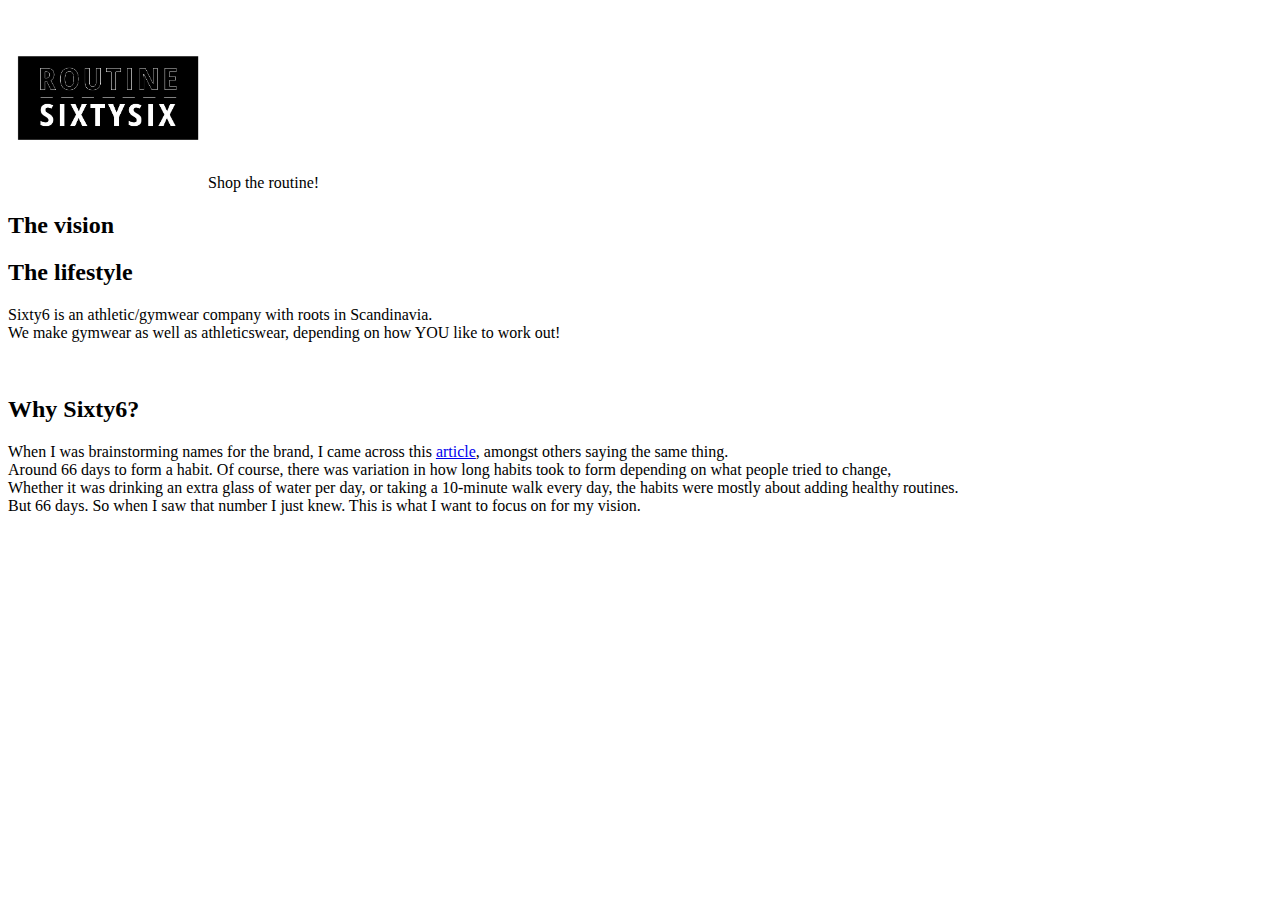
==== index.html @ 9e9ef3a0 "removed excess stuff" ====
<!DOCTYPE html>
<html lang="en">
  <head>
    <meta charset="UTF-8" />
    <meta name="viewport" content="width=device-width, initial-scale=1.0" />
    <title>Sixty6</title>
    <link rel="stylesheet" type="text/css" href="styles.css" />
  </head>
  <body>
    <header>
      <section>
      <img src="/images/modern_logo.jpg" width="200" height="180" alt="Logo"

      <h2>Shop the routine!</h2>
      <h2>The vision</h2>
      <h2>The lifestyle</h2>
    </div>
    </section>
  
    </header>
   
    <p>
      Sixty6 is an athletic/gymwear company with roots in Scandinavia.<br> 
      We make gymwear as well as athleticswear, depending on how YOU like to work out!
    </p>
    <br>
    <h2>Why Sixty6?</h2>
    <p>
        When I was brainstorming names for the brand, I came across this <a href="https://www.brainpickings.org/2014/01/02/how-long-it-takes-to-form-a-new-habit/">article</a>,
        amongst others saying the same thing.
        <br>
        Around 66 days to form a habit. Of course, there was variation in how long habits took to form depending on what people tried to change, <br>
        Whether it was drinking an extra glass of water per day, or taking a 10-minute walk every day, the habits were mostly about adding healthy routines. <br>
         But 66 days. So when I saw that number I just knew. This is what I want to focus on for my vision.
      </h3>
    </p>


    <!--TODO: adda paragraph with contact information-->  
    <!--Make about us, shop, our vision  tabs-->
    <!--Connect shop the routine to a shop tab using <a href=""-->
  </body>
</html>
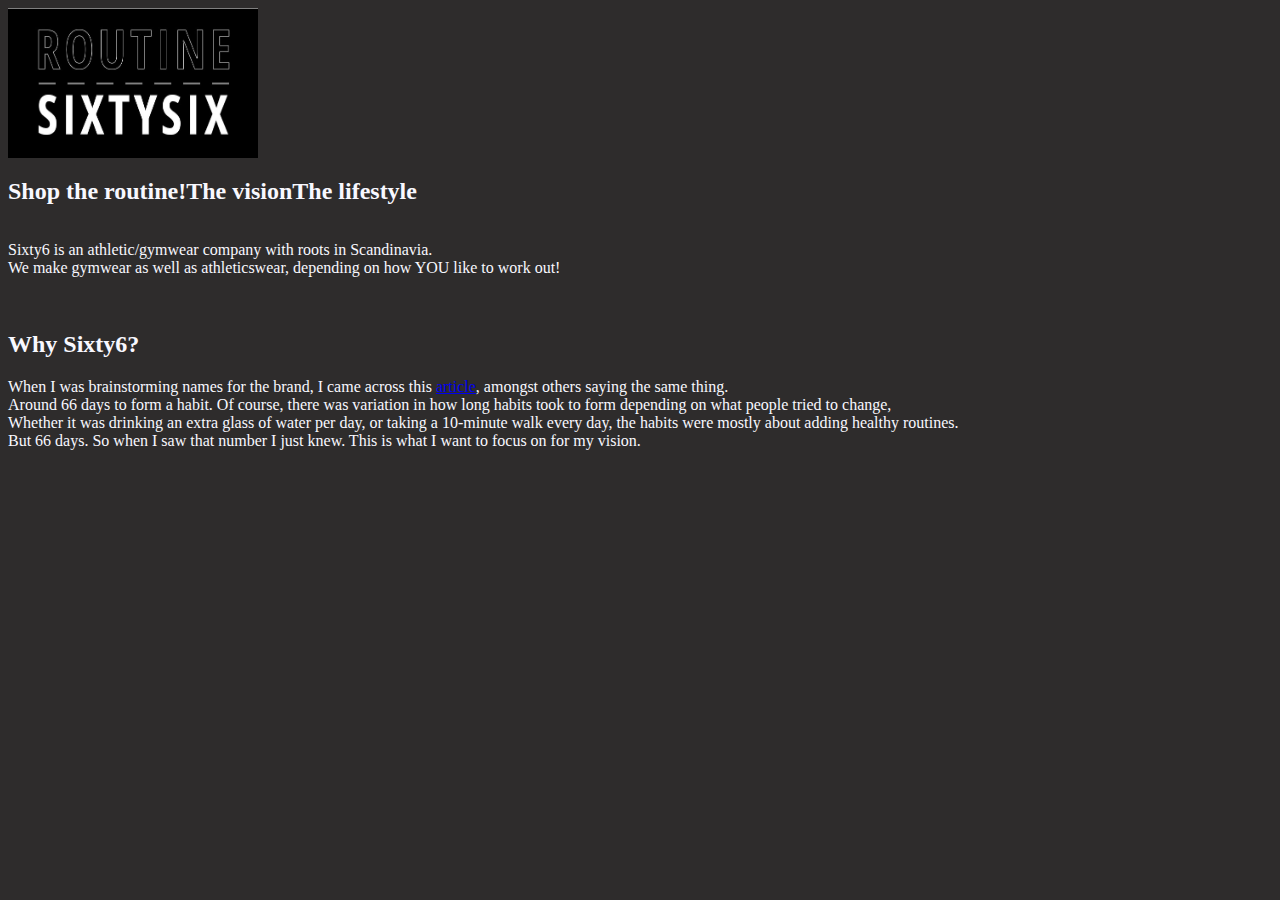
==== commit ccbfd5e9: "css details" ====
--- a/index.html
+++ b/index.html
@@ -2,19 +2,21 @@
 <html lang="en">
   <head>
     <meta charset="UTF-8" />
+    <title>Sixty6</title>
     <meta name="viewport" content="width=device-width, initial-scale=1.0" />
-    <title>Sixty6</title>
-    <link rel="stylesheet" type="text/css" href="styles.css" />
+    <link rel="stylesheet" type="text/css" href="./styles/styles.css" />
   </head>
   <body>
     <header>
       <section>
-      <img src="/images/modern_logo.jpg" width="200" height="180" alt="Logo"
-
-      <h2>Shop the routine!</h2>
-      <h2>The vision</h2>
-      <h2>The lifestyle</h2>
-    </div>
+      <div class="logo">
+        <img src="/images/modern_logo.jpg" width="250" height="150" alt="Logo"/>
+      </div>
+      <div class="row">
+        <h2>Shop the routine!</h2>
+        <h2>The vision</h2>
+        <h2>The lifestyle</h2>
+      </div>
     </section>
   
     </header>
--- a/styles/styles.css
+++ b/styles/styles.css
@@ -0,0 +1,25 @@
+#title {
+    display: flex;
+    font-size: 3rem;
+    display: inline-block;
+    position: relative;
+}
+
+body {
+    background-color:rgb(46, 44, 44);
+    color:ghostwhite;
+}
+
+.row {
+    display: flex;
+    color:ghostwhite;
+}
+
+.logo {
+    height: 150px;
+    width: 150px;
+    background-color: dimgrey;
+    
+
+}
+
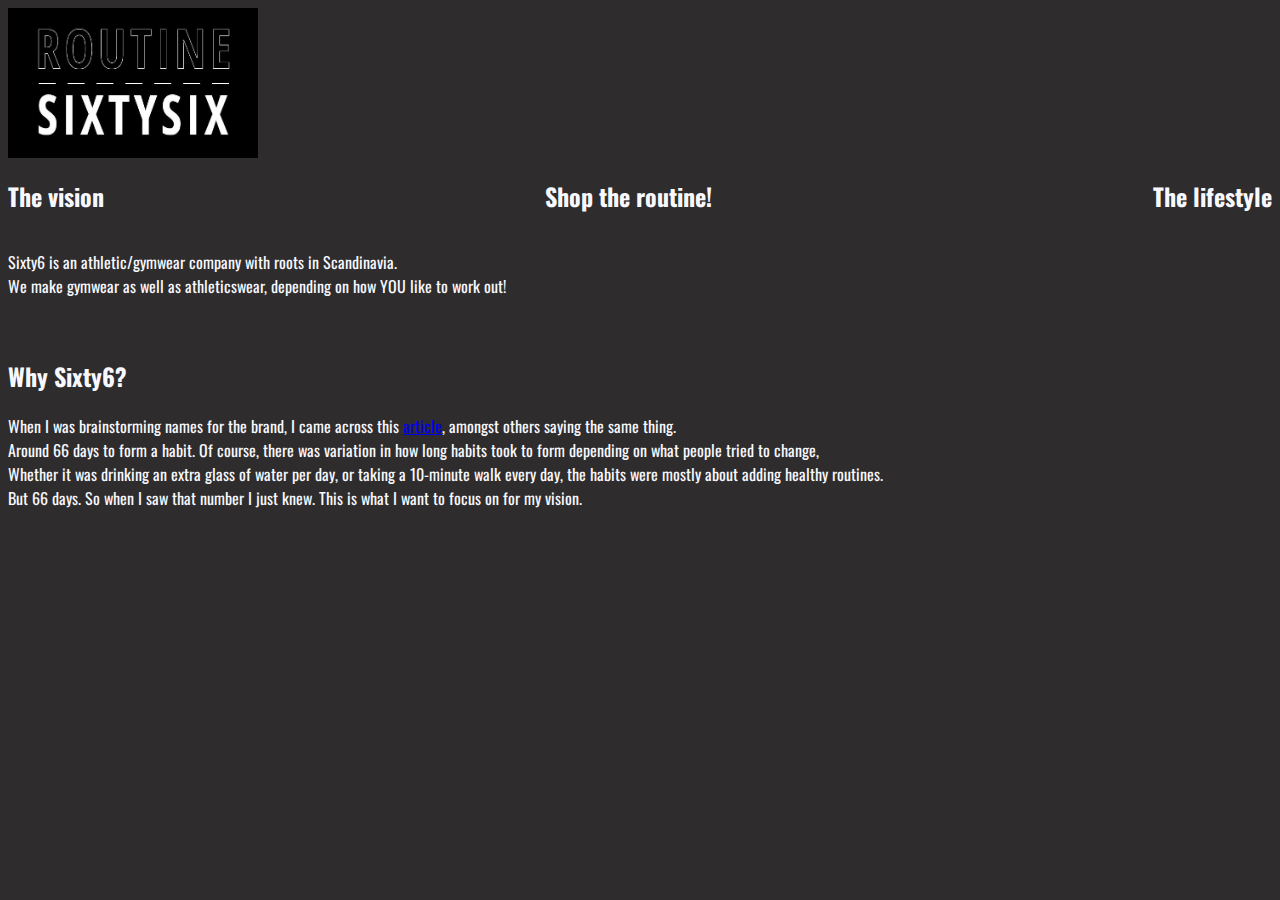
==== commit 70693bbb: "css details" ====
--- a/index.html
+++ b/index.html
@@ -5,6 +5,8 @@
     <title>Sixty6</title>
     <meta name="viewport" content="width=device-width, initial-scale=1.0" />
     <link rel="stylesheet" type="text/css" href="./styles/styles.css" />
+    <link rel="preconnect" href="https://fonts.gstatic.com">
+    <link href="https://fonts.googleapis.com/css2?family=Oswald:wght@300&display=swap" rel="stylesheet">
   </head>
   <body>
     <header>
@@ -13,9 +15,9 @@
         <img src="/images/modern_logo.jpg" width="250" height="150" alt="Logo"/>
       </div>
       <div class="row">
+        <h2>The vision</h2>
         <h2>Shop the routine!</h2>
-        <h2>The vision</h2>
-        <h2>The lifestyle</h2>
+        <h2>The lifestyle</h2> 
       </div>
     </section>
   
--- a/styles/styles.css
+++ b/styles/styles.css
@@ -8,18 +8,23 @@
 body {
     background-color:rgb(46, 44, 44);
     color:ghostwhite;
+    font-family: 'Oswald', sans-serif;
 }
 
 .row {
     display: flex;
     color:ghostwhite;
+    margin-left: auto;
+    justify-content: space-between;
 }
 
 .logo {
     height: 150px;
     width: 150px;
     background-color: dimgrey;
-    
-
 }
 
+.logo {
+    border: 10px ghostwhite;
+}
+
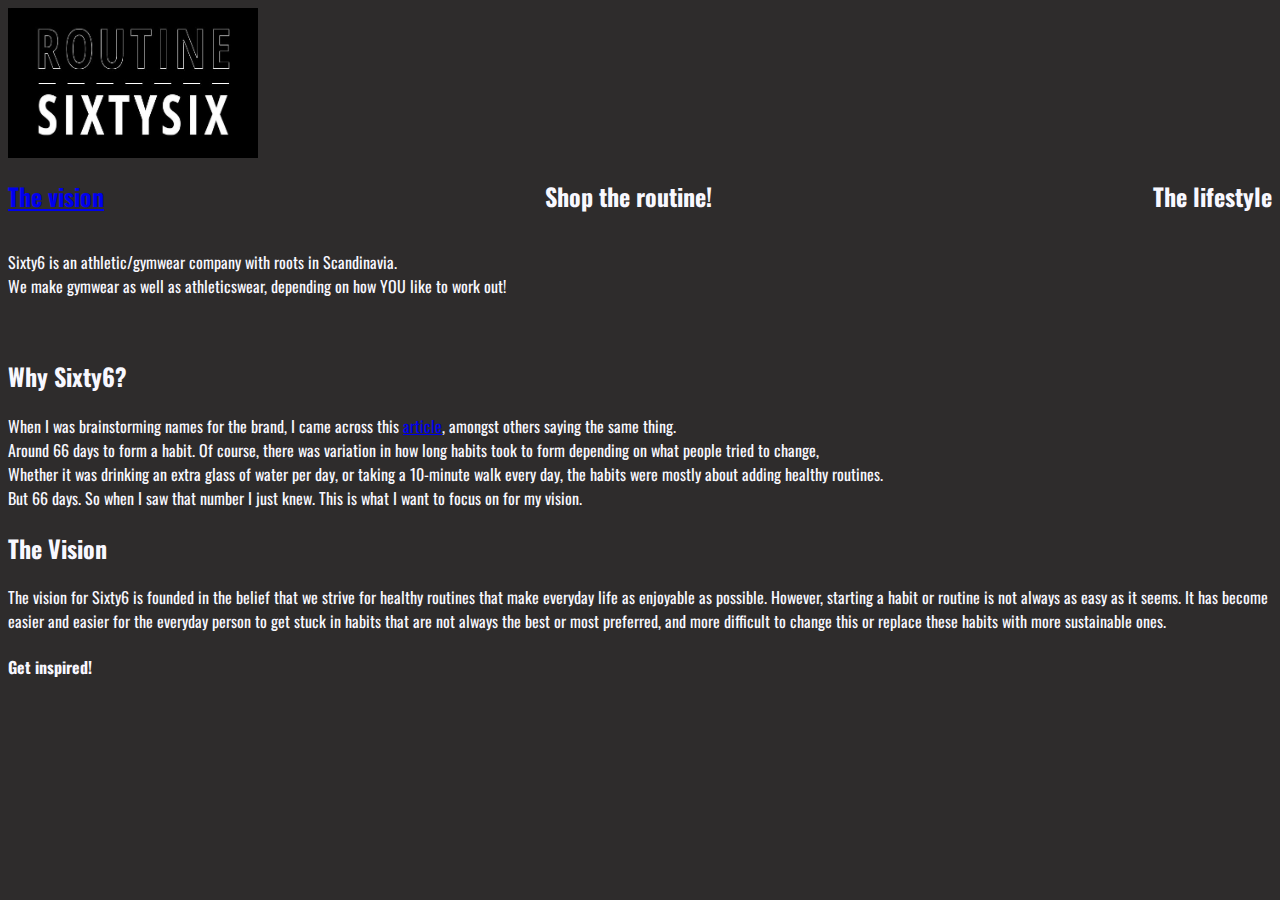
==== commit b505e217: "added more semantic html" ====
--- a/index.html
+++ b/index.html
@@ -14,20 +14,24 @@
       <div class="logo">
         <img src="/images/modern_logo.jpg" width="250" height="150" alt="Logo"/>
       </div>
+      <nav>
       <div class="row">
-        <h2>The vision</h2>
+        <h2><a href="#the-vision">The vision</a></h2>
         <h2>Shop the routine!</h2>
-        <h2>The lifestyle</h2> 
+        <h2>The lifestyle</h2>
       </div>
+    </nav>
     </section>
-  
     </header>
-   
-    <p>
+    <main>
+    <section>
+      <p>
       Sixty6 is an athletic/gymwear company with roots in Scandinavia.<br> 
       We make gymwear as well as athleticswear, depending on how YOU like to work out!
     </p>
+    </section>
     <br>
+    <section>
     <h2>Why Sixty6?</h2>
     <p>
         When I was brainstorming names for the brand, I came across this <a href="https://www.brainpickings.org/2014/01/02/how-long-it-takes-to-form-a-new-habit/">article</a>,
@@ -38,10 +42,25 @@
          But 66 days. So when I saw that number I just knew. This is what I want to focus on for my vision.
       </h3>
     </p>
+    </section>
+    <section id="the-vision">
+      <h2>The Vision</h2>
+      <p>
+        The vision for Sixty6 is founded in the belief that we strive for healthy routines that make everyday life as enjoyable as possible.
+        However, starting a habit or routine is not always as easy as it seems. It has become easier and easier for the everyday person to get stuck in habits that are not 
+        always the best or most preferred, and more difficult to change this or replace these habits with more sustainable ones.
+      </p>
+    </section>
+  </main>
+  <footer>
+      <h4>Get inspired!</h4>
+  </footer>
+</body>
 
 
     <!--TODO: adda paragraph with contact information-->  
     <!--Make about us, shop, our vision  tabs-->
     <!--Connect shop the routine to a shop tab using <a href=""-->
+    <!--Make more pleasing design with logo/background, make them melt into eachother?-->
   </body>
 </html>
--- a/styles/styles.css
+++ b/styles/styles.css
@@ -22,9 +22,6 @@
     height: 150px;
     width: 150px;
     background-color: dimgrey;
-}
-
-.logo {
     border: 10px ghostwhite;
 }
 
